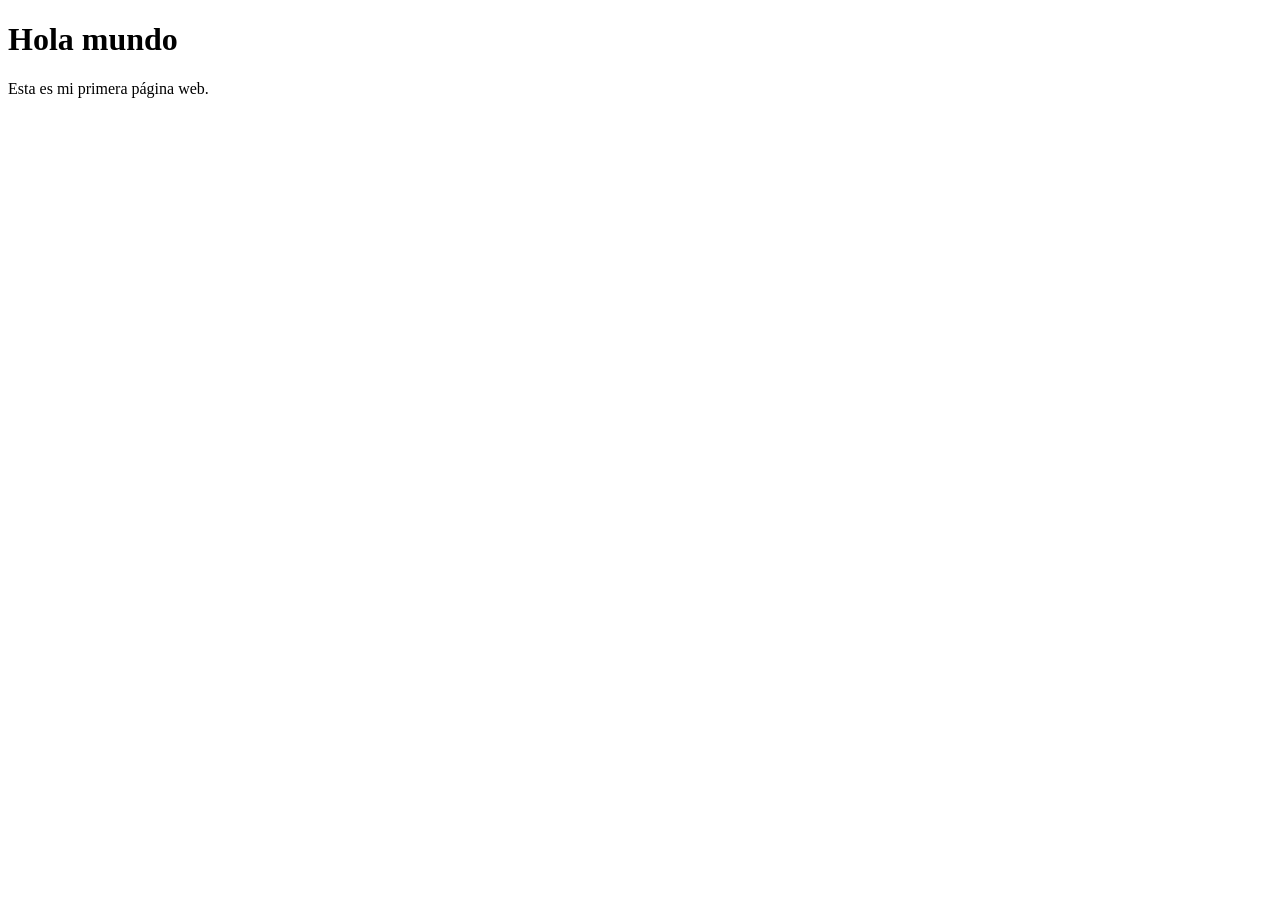
==== index.html @ bcae2053 "Primer cambio" ====
<!DOCTYPE html>
<html lang="en">
<head>
    <meta charset="UTF-8">
    <meta name="viewport" content="width=device-width, initial-scale=1.0">
    <title>Mi primer pagina</title>
</head>
<body>
    <h1>Hola mundo</h1>
    <p>Esta es mi primera página web.</p>
</body>
</html>
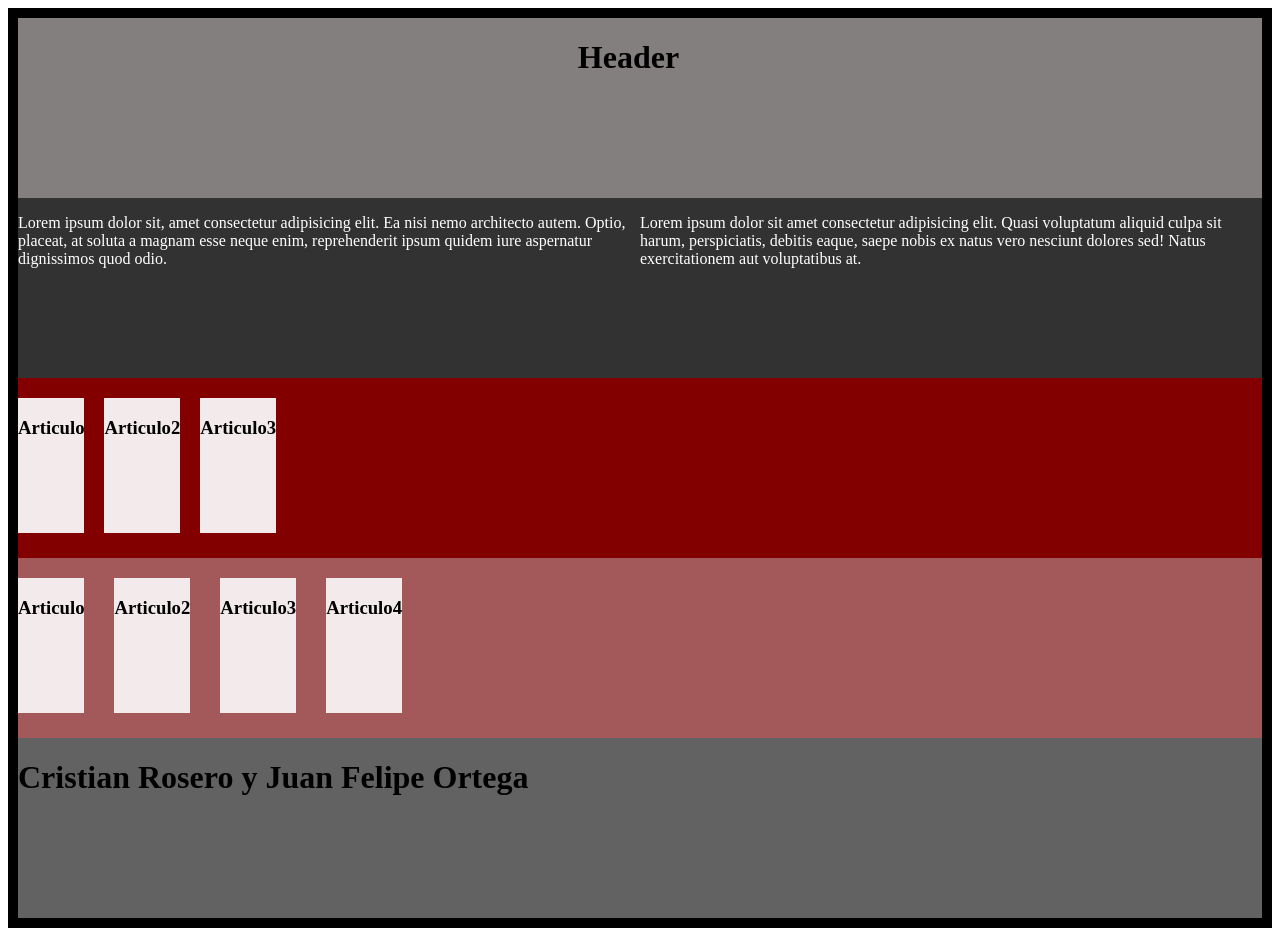
==== commit a852227e: "Arreglado" ====
--- a/index.html
+++ b/index.html
@@ -3,10 +3,63 @@
 <head>
     <meta charset="UTF-8">
     <meta name="viewport" content="width=device-width, initial-scale=1.0">
-    <title>Mi primer pagina</title>
+    <title>Practica</title>
+    <link rel="stylesheet" href="practica.css">
 </head>
 <body>
-    <h1>Hola mundo</h1>
-    <p>Esta es mi primera página web.</p>
+    <div class="container">
+        <header class="header">
+            <h1>Header</h1>
+        </header>
+
+        <main class="main">
+            <div class="parrafos">
+                <p>Lorem ipsum dolor sit, amet consectetur adipisicing elit. Ea nisi nemo architecto autem. Optio, placeat, at soluta a magnam esse neque enim, reprehenderit ipsum quidem iure aspernatur dignissimos quod odio.</p>
+                <p>Lorem ipsum dolor sit amet consectetur adipisicing elit. Quasi voluptatum aliquid culpa sit harum, perspiciatis, debitis eaque, saepe nobis ex natus vero nesciunt dolores sed! Natus exercitationem aut voluptatibus at.</p>
+            </div>
+            <!--Seccion 1-->
+            <section class="seccion">
+                
+                <article>
+                    <h1>Articulo</h1>
+                </article>
+
+                <article>
+                    <h1>Articulo2</h1>
+                </article>
+
+                <article>
+                    <h1>Articulo3</h1>
+                </article>
+
+            </section>
+            <!--Seccion 2-->
+            <section class="seccion2">
+
+                <article>
+                    <h1>Articulo</h1>
+                </article>
+
+                <article>
+                    <h1>Articulo2</h1>
+                </article>
+
+                <article>
+                    <h1>Articulo3</h1>
+                </article>
+
+                <article>
+                    <h1>Articulo4</h1>
+                </article>
+
+
+            </section>
+        </main>
+
+        <footer class="footer">
+            <h1>Cristian Rosero y Juan Felipe Ortega</h1>
+        </footer>
+    </div>
+    
 </body>
 </html>
--- a/practica.css
+++ b/practica.css
@@ -0,0 +1,108 @@
+.container{
+    display: grid;
+    grid-template-columns: 100%;
+    grid-template-rows: repeat(5, 1fr);
+    height: 100vh;
+    border: 10px solid black;
+}
+
+.header{
+    grid-row: 1;
+    background-color: #837f7f;
+    padding-left: 45%;
+}
+
+.main{
+    grid-row: 2 / 5;
+    display: grid;
+    grid-template-rows: repeat(3, 1fr);
+}
+
+.parrafos{
+    display: grid;
+    grid-template-columns: 1fr 1fr;
+    background-color: #333232;
+    color: white;
+}
+
+.seccion article{
+    background-color: #f3ebeb;
+    margin-top: 20px;
+    height: 75%;
+}
+
+.seccion2 article{
+    background-color: #f3ebeb;
+    margin-top: 20px;
+    height: 75%;
+}
+
+
+
+.seccion{
+    display: flex;
+    background-color: #830000;
+    gap: 20px;
+}
+
+.seccion2{
+    display: flex;
+    gap: 30px;
+    background-color: #a35959;
+}
+
+.footer{
+    grid-row: 5;
+    background-color: #636262;
+}
+
+
+
+@media (max-width: 500px){
+
+    .seccion{
+        flex-direction: column;
+    }
+
+    .seccion2{
+        flex-direction: column;
+    }
+}
+
+
+@media (max-width: 300px){
+
+    .container{
+        height: auto;
+        grid-template-columns: 1fr;
+        grid-template-rows: auto;
+    }
+
+    .header{
+        grid-row: auto;
+    }
+
+    .main{
+        grid-row: auto;
+
+        grid-template-columns: 1fr;
+        grid-template-rows: auto;
+    }
+
+    .parrafos{
+        grid-template-columns: 1fr;
+    }
+
+    .seccion{
+        flex-direction: column;
+    }
+
+    .seccion2{
+        flex-direction: column;
+        gap: 10px;
+    }
+
+    .footer{
+        grid-row: auto;
+    }
+}
